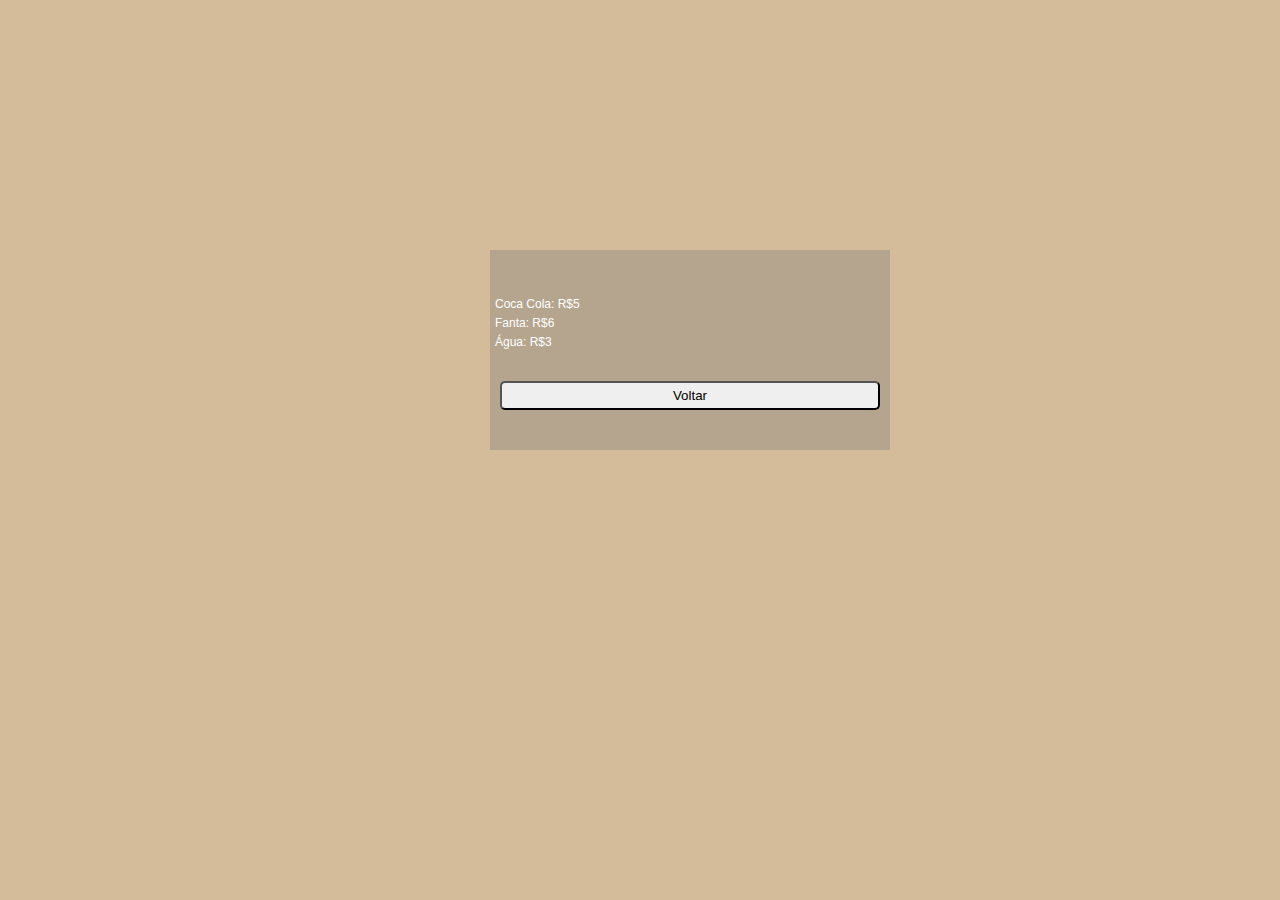
==== pages/bebidas.html @ c91a1fff "layout basico e interligação das pages com JS" ====
<!DOCTYPE html>
<html lang="en">
<head>
    <meta charset="UTF-8">
    <meta http-equiv="X-UA-Compatible" content="IE=edge">
    <meta name="viewport" content="width=device-width, initial-scale=1.0">
    <title>Bebidas</title>

    <link rel="stylesheet" href="/css/style.css">
</head>
<body>
    <div class="main">
        <div class="container">
            <div class="elemento">
                <ul id="exibirBebidas" class="texto"></ul>
                <input type="button" class="botao"value="Voltar" onclick="window.location.href='/index.html'">
            </div>
        </div>
        
    </div>

</body>

<script src="/scripts/scriptBebidas.js"></script>
</html>
---- css/style.css ----
body {
    background-color: #d4bc9a;
    height: 90vh;
	padding: 2%;
    font-family: sans-serif;
    
}

.main {
    text-align: center;
    font-size: 8em;
    min-width: 400px;
    min-height: 200px;
    margin-top:-250px; /* margem top com metade da altura */
    margin-left:-250px; /* margem left com metade da altura */
    position:absolute;
    top:50%;
    left:50%;
    transform: translate(25%, 25%);
}

.container {

    background: #b6a58e;
    max-width: 500px;
    max-height: 500px;
    display: flexbox;
    justify-content: center;
    align-items: center;
}


.elemento {
    min-width: 200px;
    min-height: 200px;
    color: blanchedalmond;
    display: flex;
    flex-direction: column;
    justify-content: center;
}


.botao {
    margin: 10px;
    padding: 5px;
    border-radius: 5px;
}

footer {
    font-size: 13px;
    color: rgb(80, 79, 79);
    position: relative;
    color: #FFF;
    width: 100%;
    height: 5px;    
    text-align: center;
    padding-bottom: 10px;
}

/*.position-relative {position: relative}*/

.texto {
    font-size: 12px;
    color: white;
    text-align: start;
    padding: 5px;
}

ul li {
    justify-content: left;
    list-style-type: none;
    padding-bottom: 5px;
    margin: 0;
}
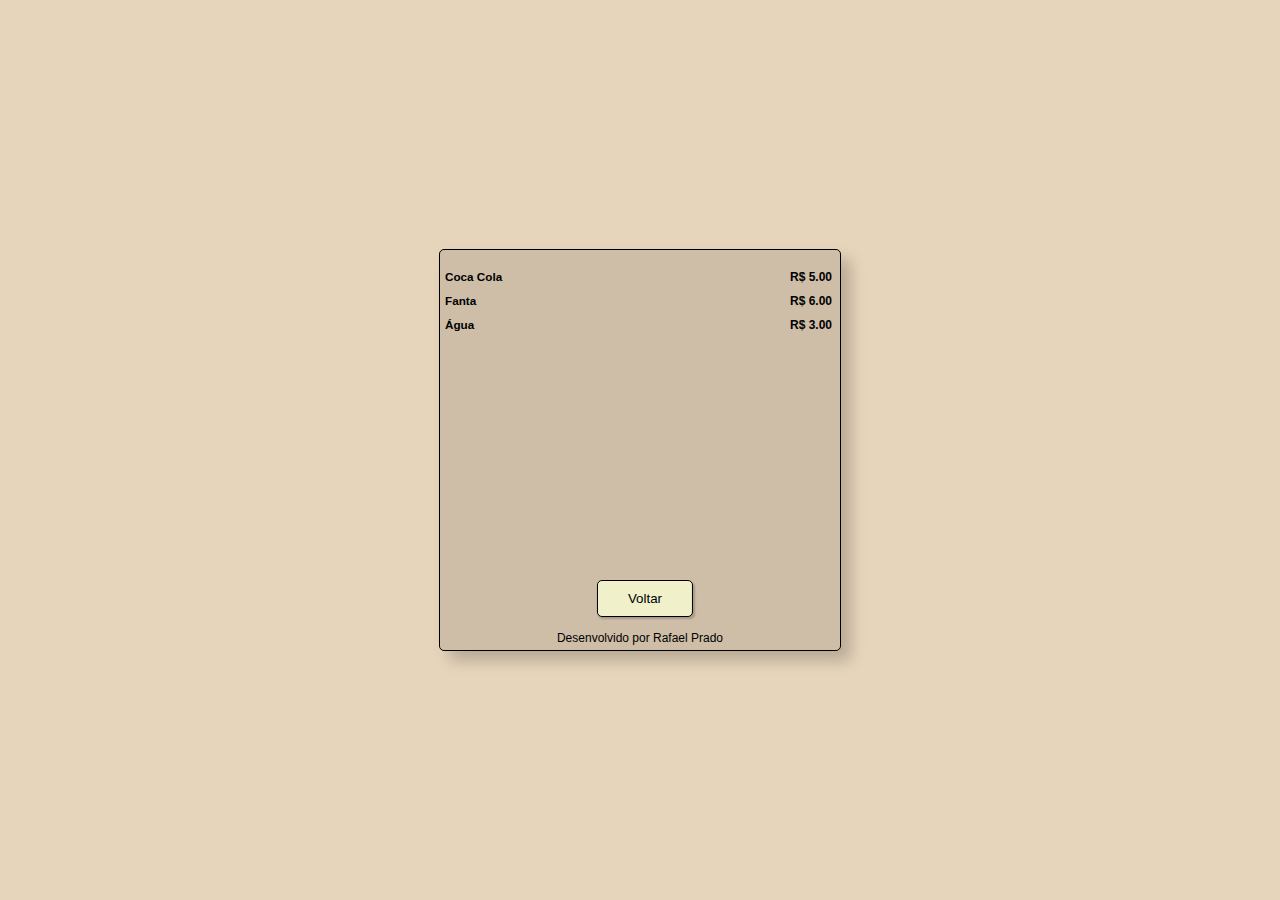
==== commit dd3ebc80: "Exclusão de alguns arquivos" ====
--- a/pages/bebidas.html
+++ b/pages/bebidas.html
@@ -11,15 +11,40 @@
 <body>
     <div class="main">
         <div class="container">
-            <div class="elemento">
+            <div id="caixa" class="elemento elemento_lanche">
+                <div class="itens">
+                    <div class="iten1">
+                        <div class="lanche_inline">
+                            <h3 id="nome_lanche" class="titulo_lanche">Coca Cola</h3>
+                            <span id="preco" class="preco">R$ 5.00</span>
+                        </div>
+                    </div>
+                    <div class="iten1">
+                        <div class="lanche_inline">
+                            <h3 id="nome_lanche" class="titulo_lanche">Fanta</h3>
+                            <span id="preco" class="preco">R$ 6.00</span>
+                        </div>
+                    </div>
+                    <div class="iten1">
+                        <div class="lanche_inline">
+                            <h3 id="nome_lanche" class="titulo_lanche">Água</h3>
+                            <span id="preco" class="preco">R$ 3.00</span>
+                        </div>
+                    </div>
+                </div>
+                <!--
                 <ul id="exibirBebidas" class="texto"></ul>
                 <input type="button" class="botao"value="Voltar" onclick="window.location.href='/index.html'">
+                -->
             </div>
+            <input type="button" class="botao botao_lanche" value="Voltar" onclick="window.location.href='/index.html'">
+            <footer class="rodape">Desenvolvido por Rafael Prado</footer>
         </div>
         
     </div>
 
 </body>
-
+<!--
 <script src="/scripts/scriptBebidas.js"></script>
+-->
 </html>--- a/css/style.css
+++ b/css/style.css
@@ -1,74 +1,102 @@
+* {
+    margin: 0;
+    padding: 0;
+    font-family: Arial, Helvetica, sans-serif;
+}
+
 body {
-    background-color: #d4bc9a;
-    height: 90vh;
-	padding: 2%;
-    font-family: sans-serif;
+    background-color: #e7d5bb
+}
+
+.container {
+    background-color: #cebea8;
+    position: absolute;
+    min-height: 400px;
+    min-width: 400px;
+    left: 50%;
+    top: 50%;
+    transform: translate(-50%, -50%);
+    box-shadow: 10px 10px 15px rgba(0,0,0,0.2);
+    border: 1px solid black;
+    border-radius: 5px;
+    text-align: center;
+    align-items: center;
     
 }
 
-.main {
-    text-align: center;
-    font-size: 8em;
-    min-width: 400px;
-    min-height: 200px;
-    margin-top:-250px; /* margem top com metade da altura */
-    margin-left:-250px; /* margem left com metade da altura */
-    position:absolute;
-    top:50%;
-    left:50%;
-    transform: translate(25%, 25%);
+.elemento {
+    position: absolute;
+    left: 50%;
+    top: 50%;
+    transform: translate(-50%, -50%);
+
 }
 
-.container {
+.elemento_lanche {
+    font-size: 10px;
+    width: 100%;
+    height: 100%;
+    padding-top: 20px;
 
-    background: #b6a58e;
-    max-width: 500px;
-    max-height: 500px;
-    display: flexbox;
-    justify-content: center;
-    align-items: center;
 }
 
+.descricao_lanche {
+    width: 100%;
+    font-size: 12px;
+    box-sizing: border-box;
+    padding-left: 2px;
 
-.elemento {
-    min-width: 200px;
-    min-height: 200px;
-    color: blanchedalmond;
-    display: flex;
-    flex-direction: column;
-    justify-content: center;
 }
 
-
 .botao {
-    margin: 10px;
-    padding: 5px;
+    margin: 5px;
+    padding: 10px 30px;
     border-radius: 5px;
+    border: 1px solid black;
+    background-color: rgb(240, 240, 203);
+    box-shadow: 2px 2px 2px rgba(0,0,0,0.2);
 }
 
-footer {
-    font-size: 13px;
-    color: rgb(80, 79, 79);
-    position: relative;
-    color: #FFF;
-    width: 100%;
-    height: 5px;    
-    text-align: center;
-    padding-bottom: 10px;
+.botao:hover {
+    background-color: #afa08b;
+    border-radius: 5px 0 5px 0;
+    border: 1px solid rgb(105, 124, 105);
+    box-shadow: inset 2px 2px 2px rgba(0,0,0,0.2);
+    text-decoration: none;
+    text-shadow: none;
 }
 
-/*.position-relative {position: relative}*/
+.botao_lanche {
+    position: absolute;
+    bottom: 7%;
+    left: 50%;
+    transform: translateX(-50%);
 
-.texto {
-    font-size: 12px;
-    color: white;
-    text-align: start;
-    padding: 5px;
 }
 
-ul li {
-    justify-content: left;
-    list-style-type: none;
+.rodape {
+    font-size: 12px;
+    position: absolute;
+    width: 200px;
+    bottom: 0;
+    left: 50%;
+    transform: translateX(-50%);
     padding-bottom: 5px;
-    margin: 0;
-}+}
+
+.titulo_lanche, .preco {
+    float: left;
+    padding-left: 5px;
+    padding-top: 10px;
+    position: relative;
+}
+.preco {
+    font-size: 12px;
+    font-weight: bold;
+    padding-right: 8px;
+}
+
+.lanche_inline {
+    display: flex;
+    justify-content: space-between;
+}
